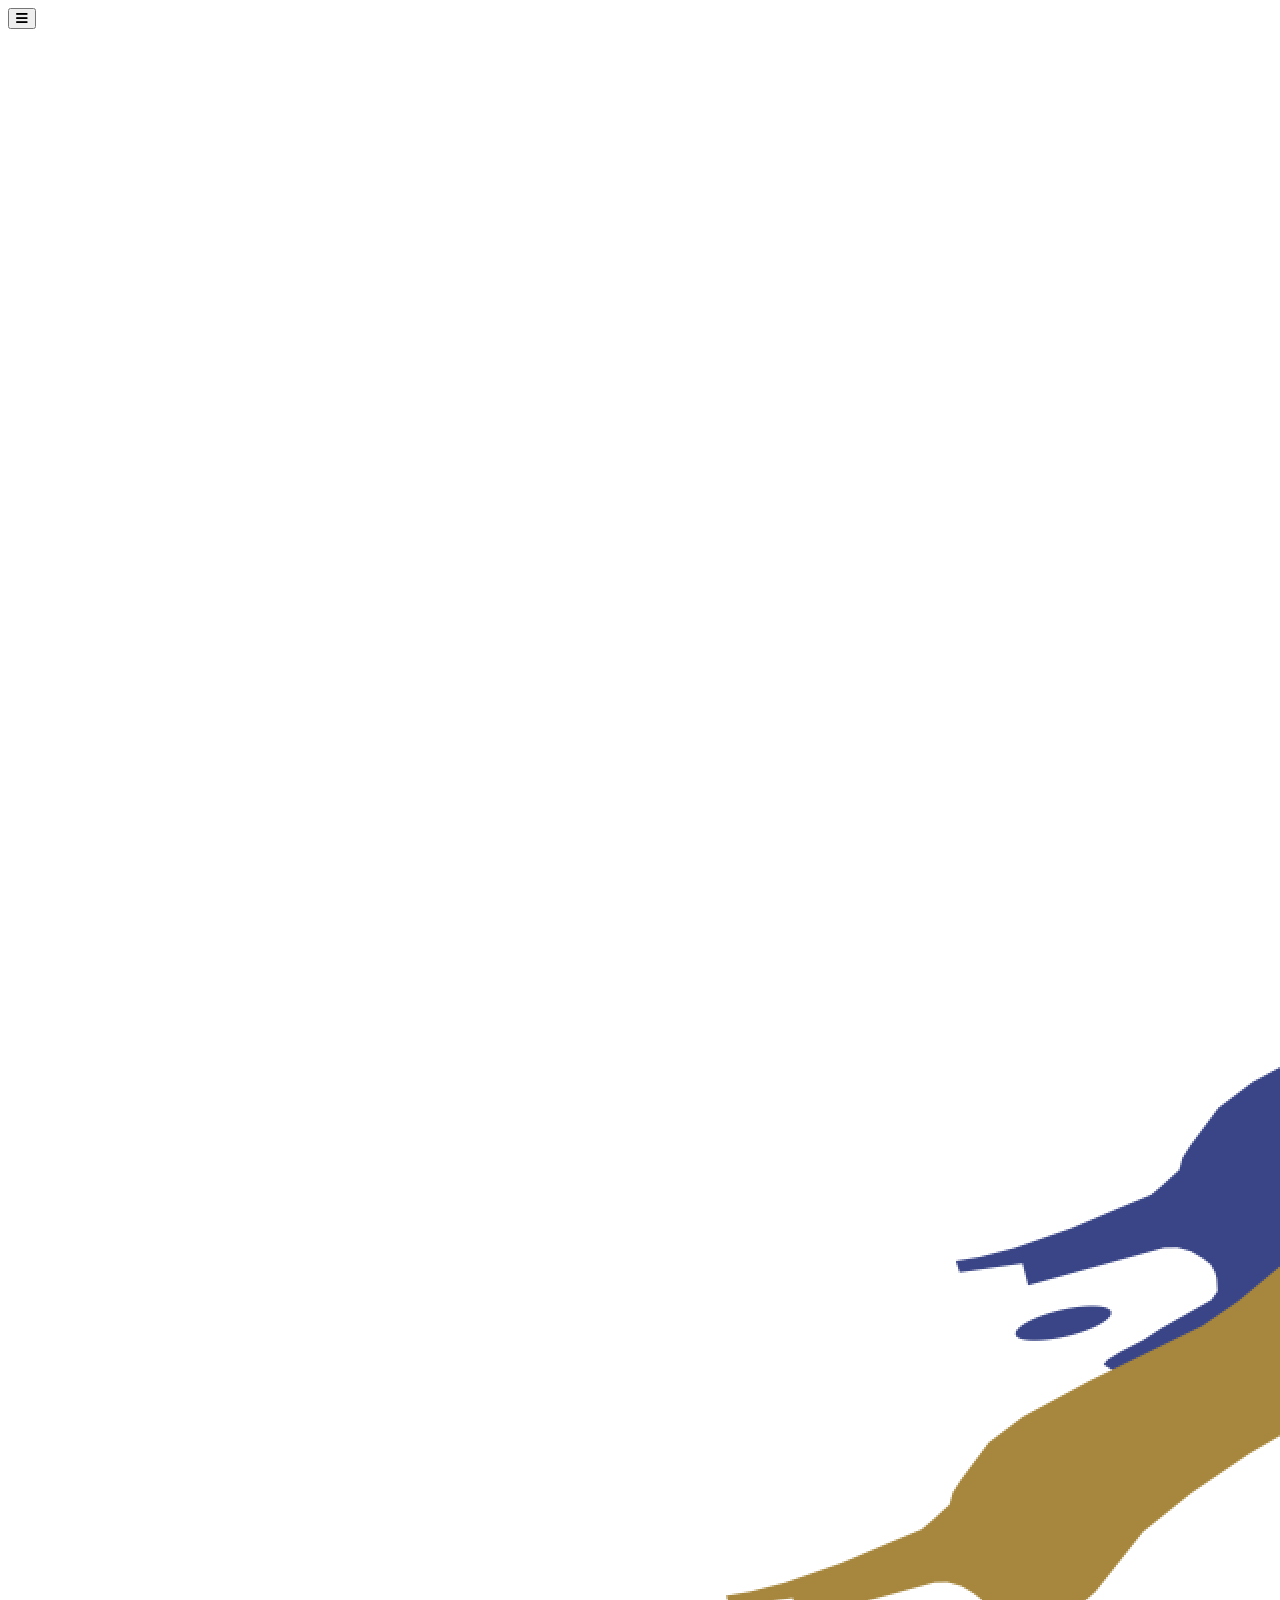
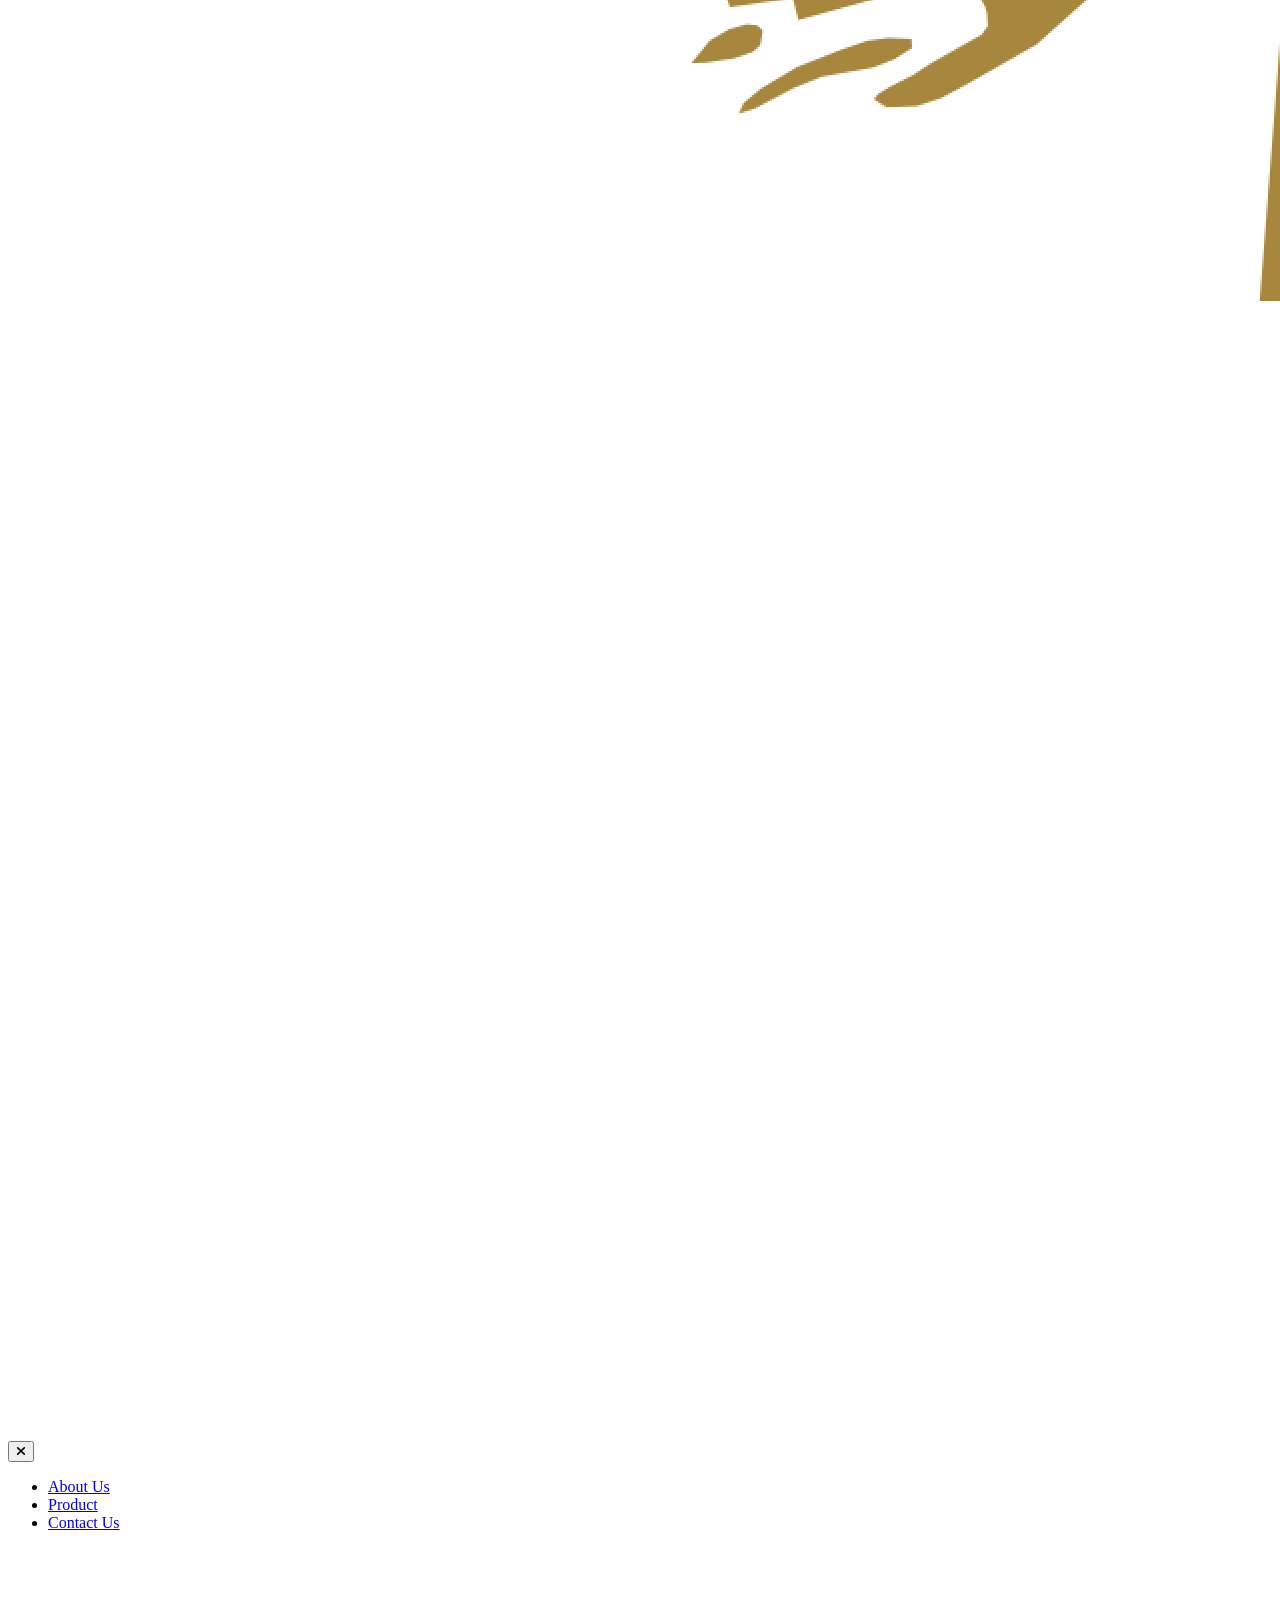
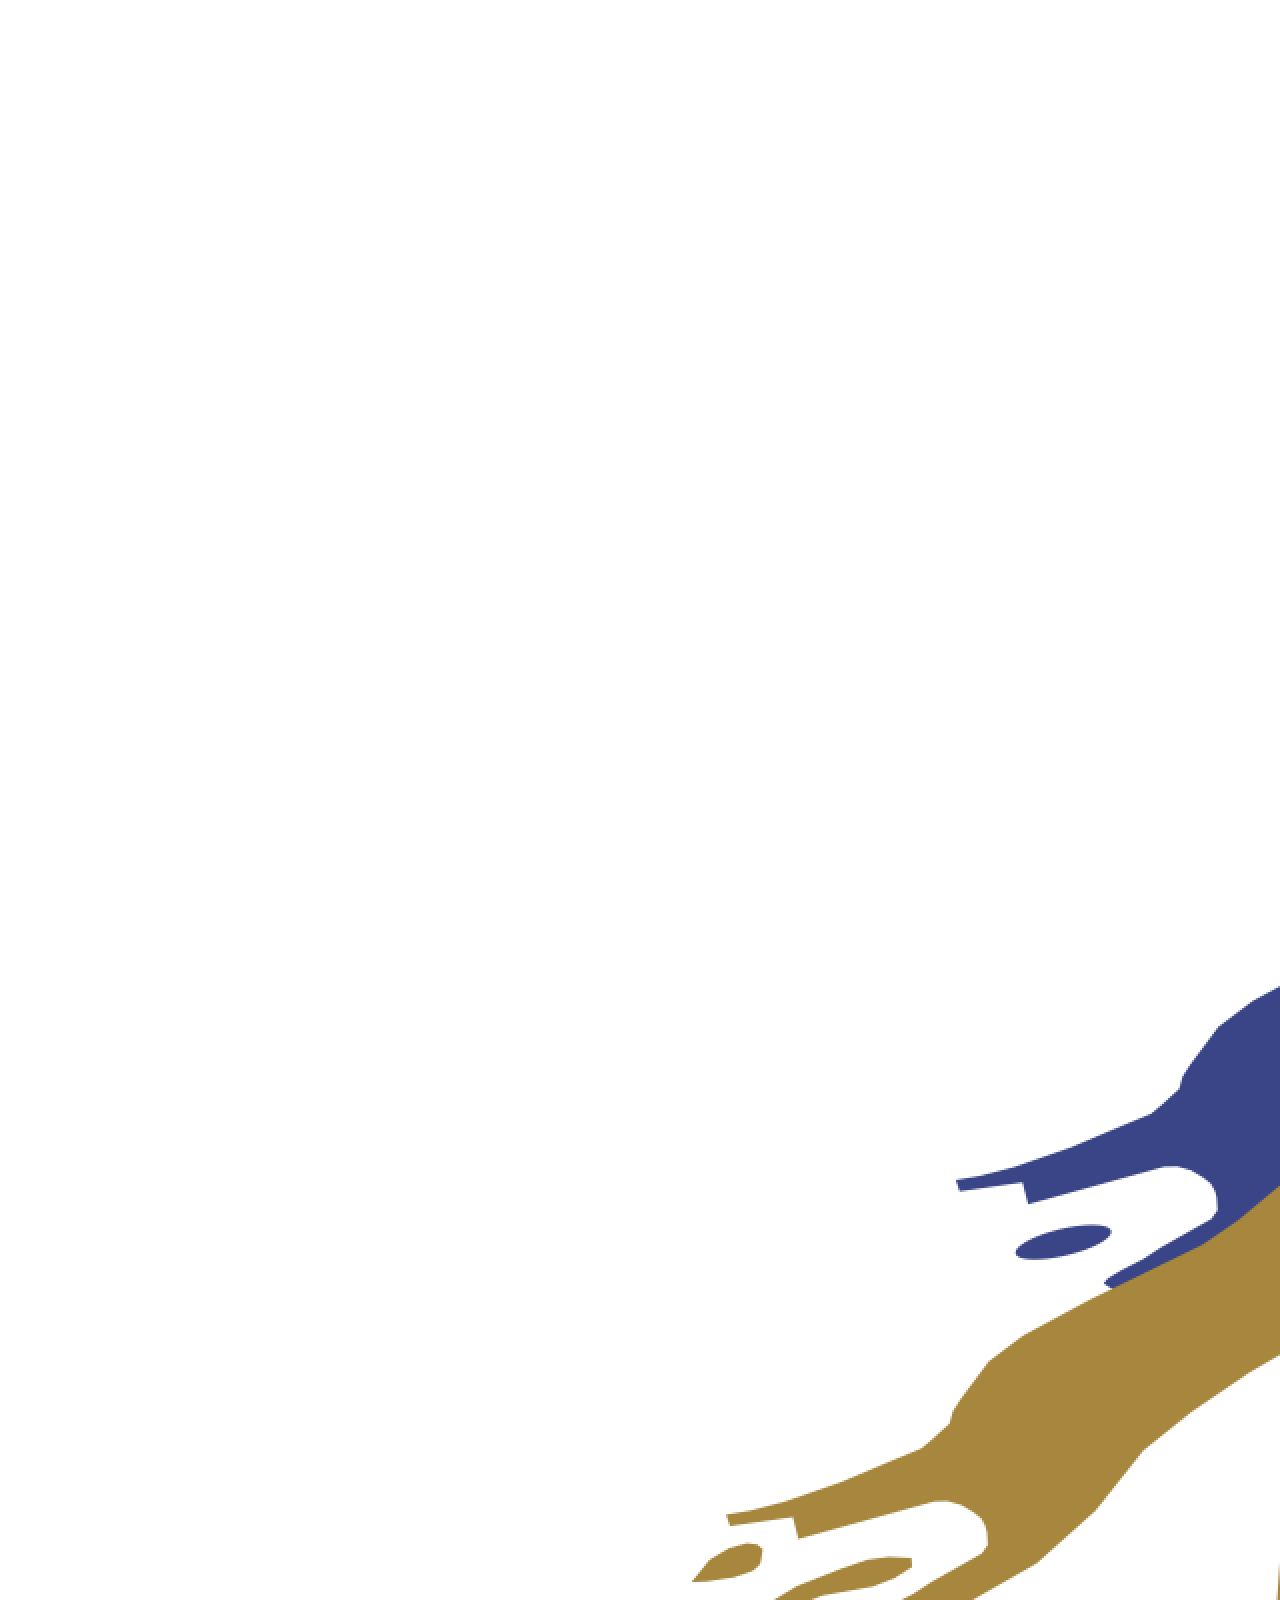
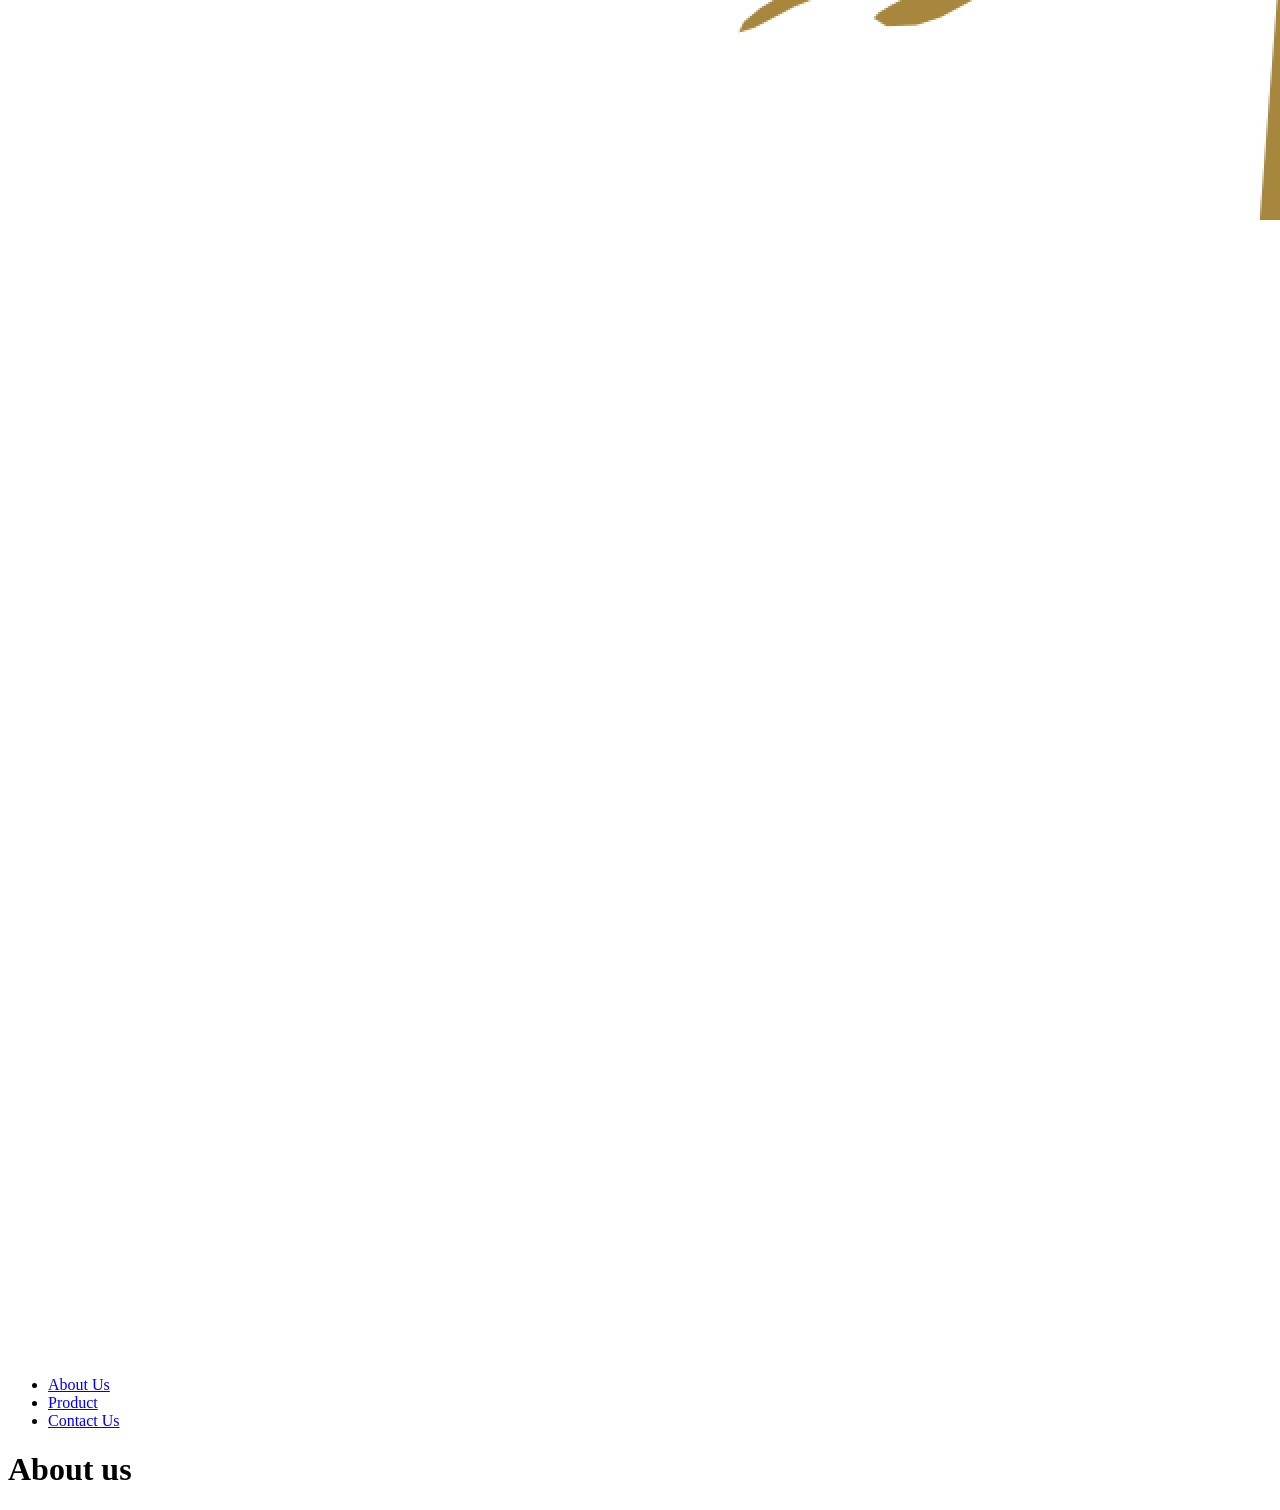
==== about.html @ f85d08b4 "Navlink active working" ====
<!DOCTYPE html>
<html lang="en">

<head>
    <meta charset="UTF-8">
    <meta name="viewport" content="width=device-width, initial-scale=1.0">
    <!-- <script src="https://cdn.tailwindcss.com"></script> -->
    <link href="./css/output.css" rel="stylesheet">
    <link rel="stylesheet" href="https://cdnjs.cloudflare.com/ajax/libs/font-awesome/6.1.1/css/all.min.css" />
    <!-- <script src="/js/tailwind.js" type="module"></script> -->

    <title>About us</title>
</head>

<body>

    <nav>
        <div class="relative">

        <div class="lg:hidden flex p-2 m-2 max-h-16">

            <button id="open-hamburger" class="">
                <i class="fa-solid fa-bars  text-fontColor-dark-1 text-2xl"></i>
            </button>
            <div class="flex-[2] flex justify-center items-center overflow-hidden">
                <img class="max-h-full h-24 transform scale-150"
                    src="./assets/image.png" alt="Mercury Electrix">
            </div>
        </div>
        <div id="responsive-navItems-list" class="hidden absolute left-0 top-0  h-[100vh] w-full bg-fontColor-light-1 ">
            <button id="close-hamburger" class="p-5 m-5">
                <i class="fa-solid fa-close  text-fontColor-dark-1 text-2xl"></i>
            </button>
            <div class="flex justify-center items-center p-20 m-20">

                <ul
                    class=" flex-[2] justify-center gap-16 flex flex-col items-center text-xl font-semibold text-fontColor-primary-1">
                    <li class="flex flex-col gap-1 h-12"><a href="about.html">About Us</a>
                        <div  class="nav-active-about self-center w-1/2 h-0.5 bg-fontColor-primary-1"></div>
                    </li>
                    <li class="flex flex-col gap-1 h-12"><a href="products.html">Product</a>
                        <div  class="nav-active-products self-center w-1/2 h-0.5 bg-fontColor-primary-1"></div>
                    </li>
                <li class="flex flex-col gap-1 h-12"><a href="contact.html">Contact Us</a>
                        <div  class="nav-active-contact self-center w-1/2 h-0.5 bg-fontColor-primary-1"></div>
                    </li>
                </ul>
            </div>
        </div>
    </div>
</nav>


<nav class="hidden lg:flex p-5 m-5 justify-between items-center  max-h-16">
    <div class="flex-[2] flex justify-start items-center overflow-hidden">
        <img class="h-full max-h-24 object-contain" src="./assets/image.png"
            alt="Mercury Electrix">
    </div>
    <ul class="flex-[2] justify-center gap-16 flex items-center text-lg font-semibold text-fontColor-primary-1">
        <li class="flex flex-col gap-1 h-12"><a href="about.html">About Us</a>
            <div  class="nav-active-about self-center w-1/2 h-0.5 bg-fontColor-primary-1"></div>
        </li>
        <li class="flex flex-col gap-1 h-12"><a href="products.html">Product</a>
            <div  class="nav-active-products self-center w-1/2 h-0.5 bg-fontColor-primary-1"></div>
        </li>
    <li class="flex flex-col gap-1 h-12"><a href="contact.html">Contact Us</a>
            <div  class="nav-active-contact self-center w-1/2 h-0.5 bg-fontColor-primary-1"></div>
        </li>
    </ul>
</nav>

    <h1>About us</h1>
</body>
<script src="./js/nav.js" type="module"></script>
<script src="./js/index.js" type="module"></script>

</html>
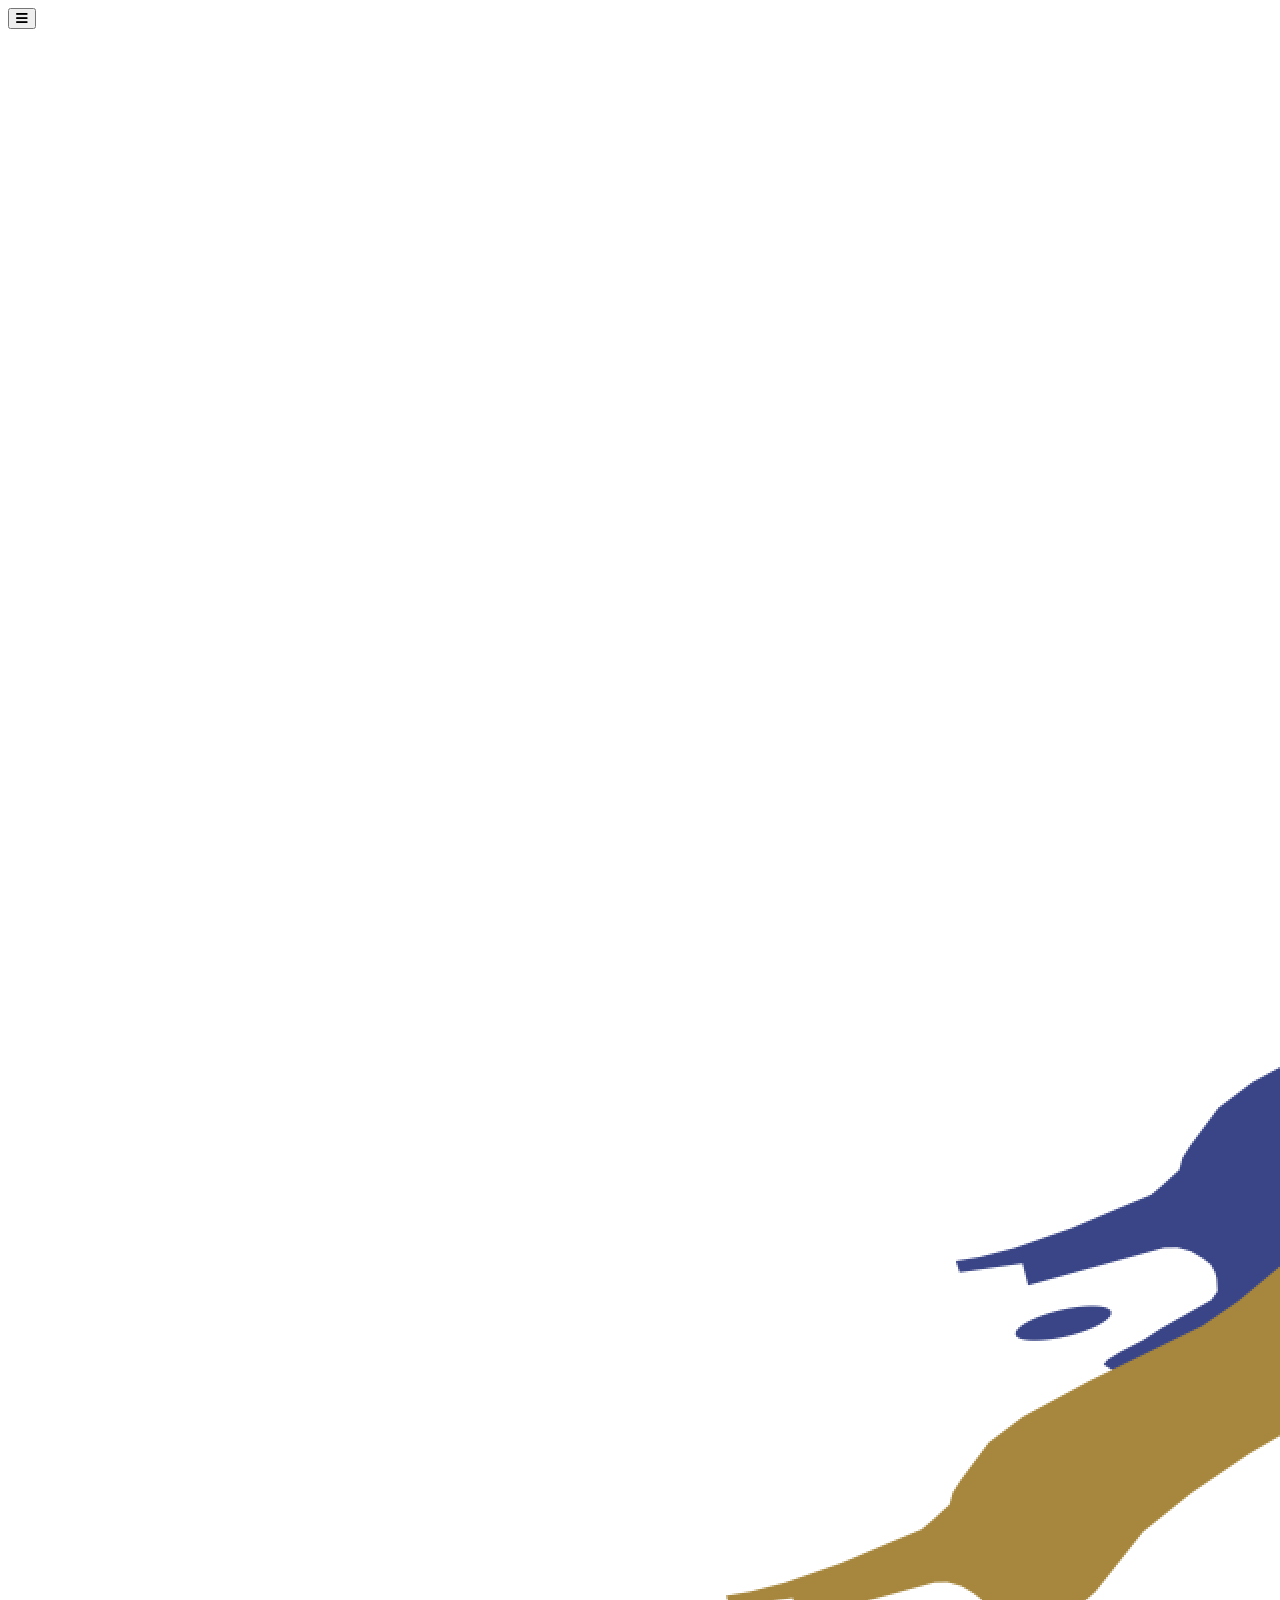
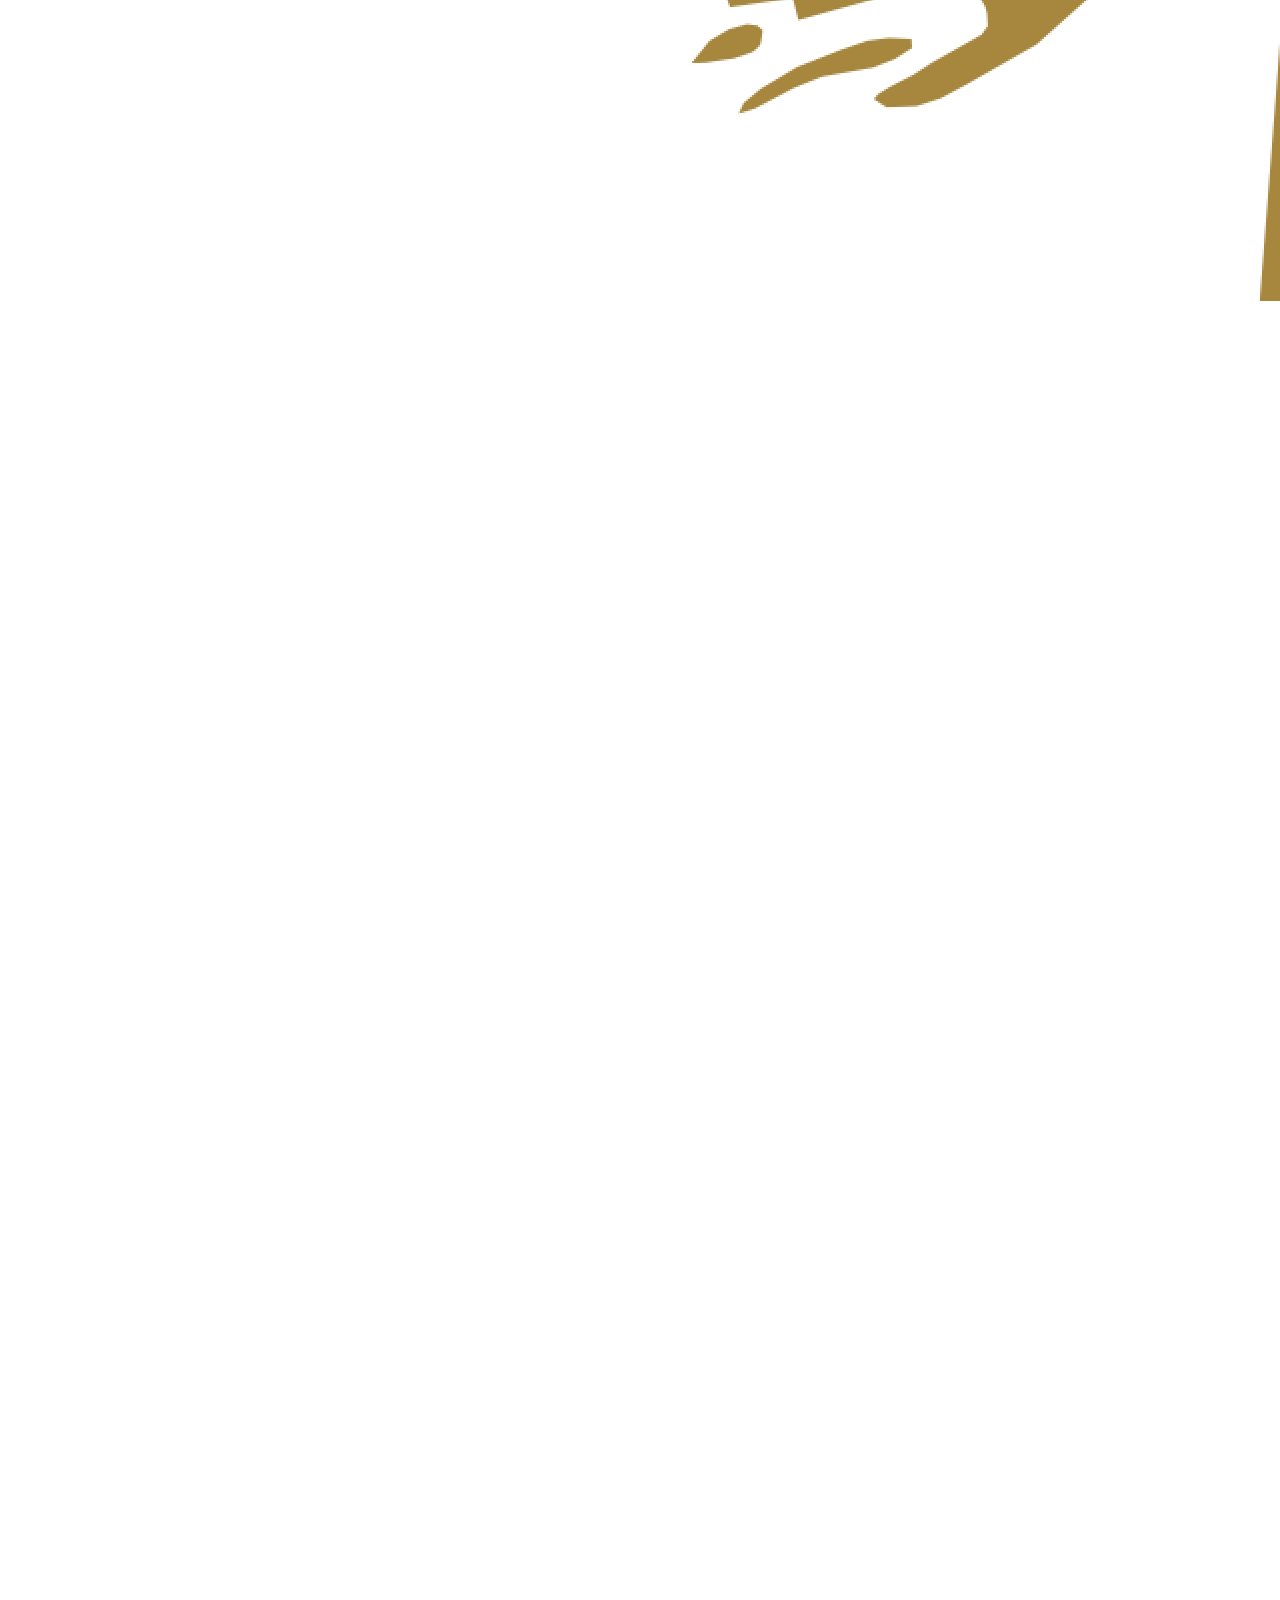
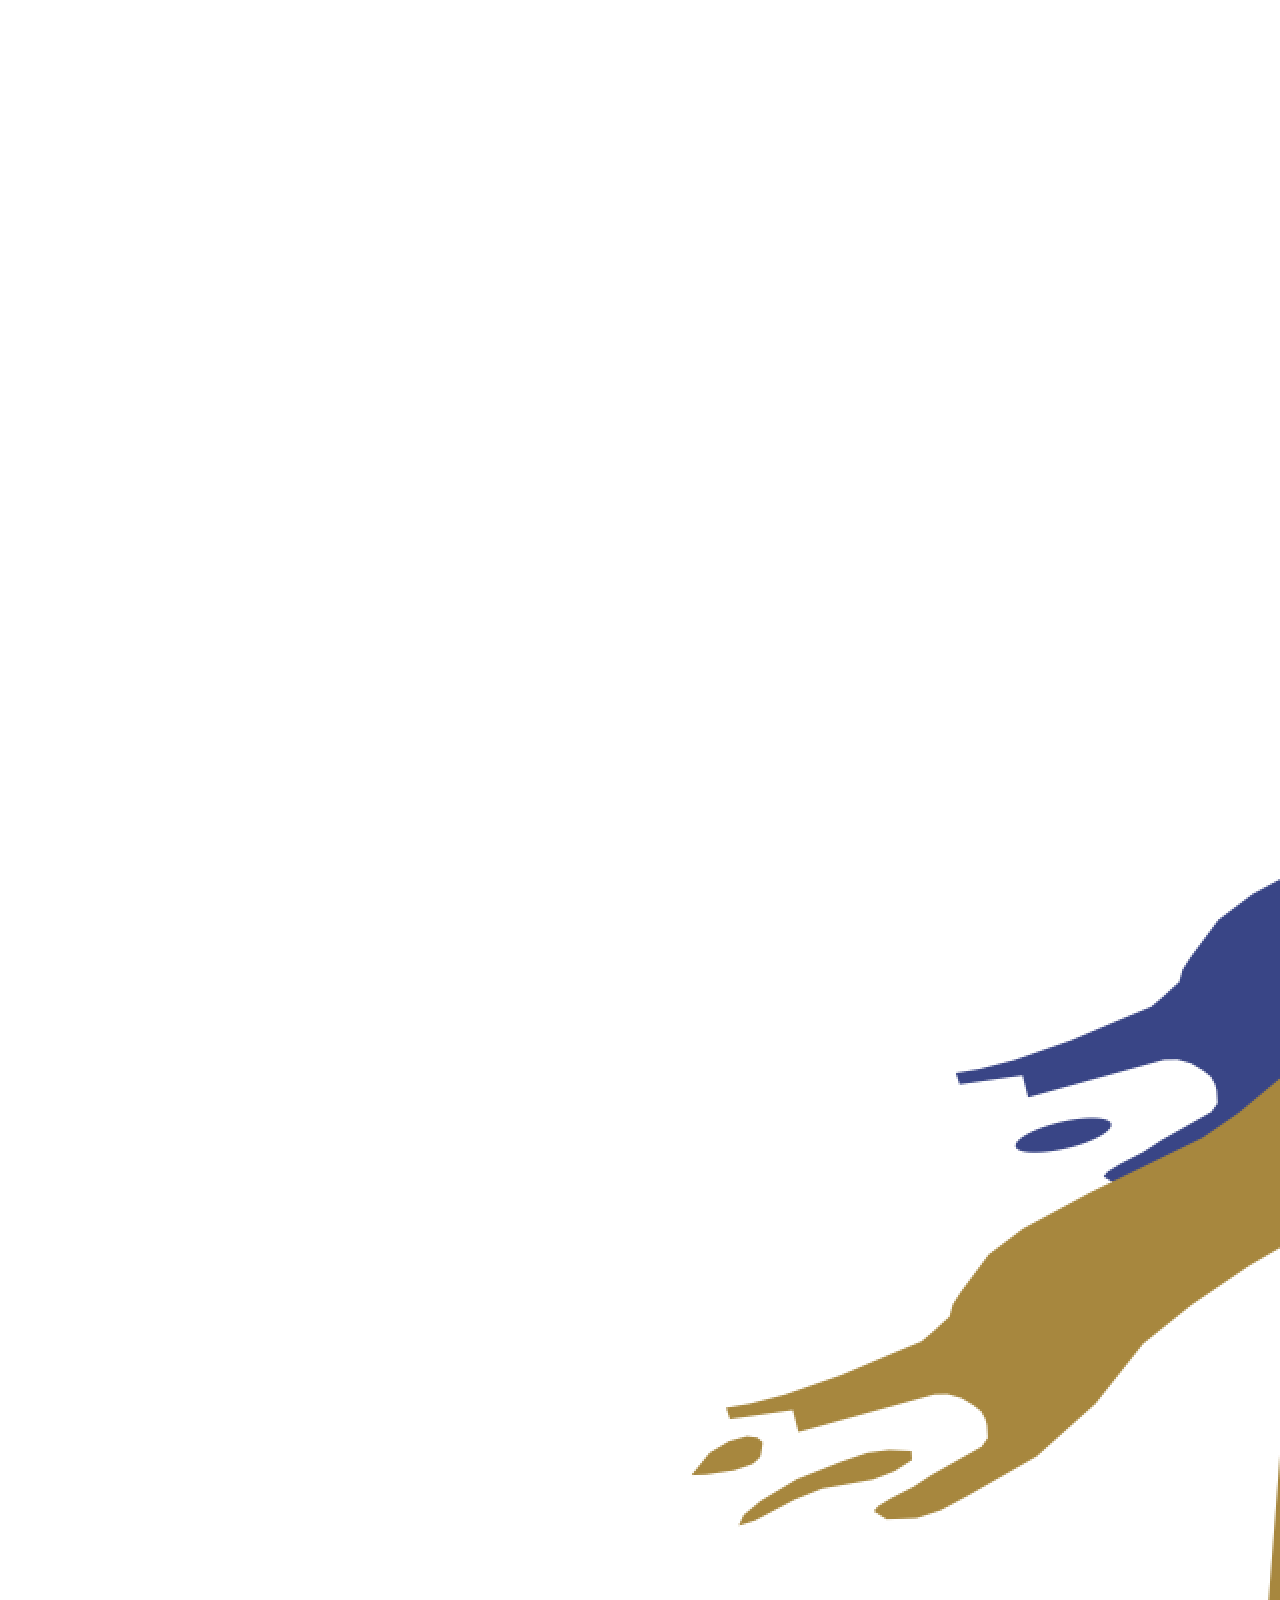
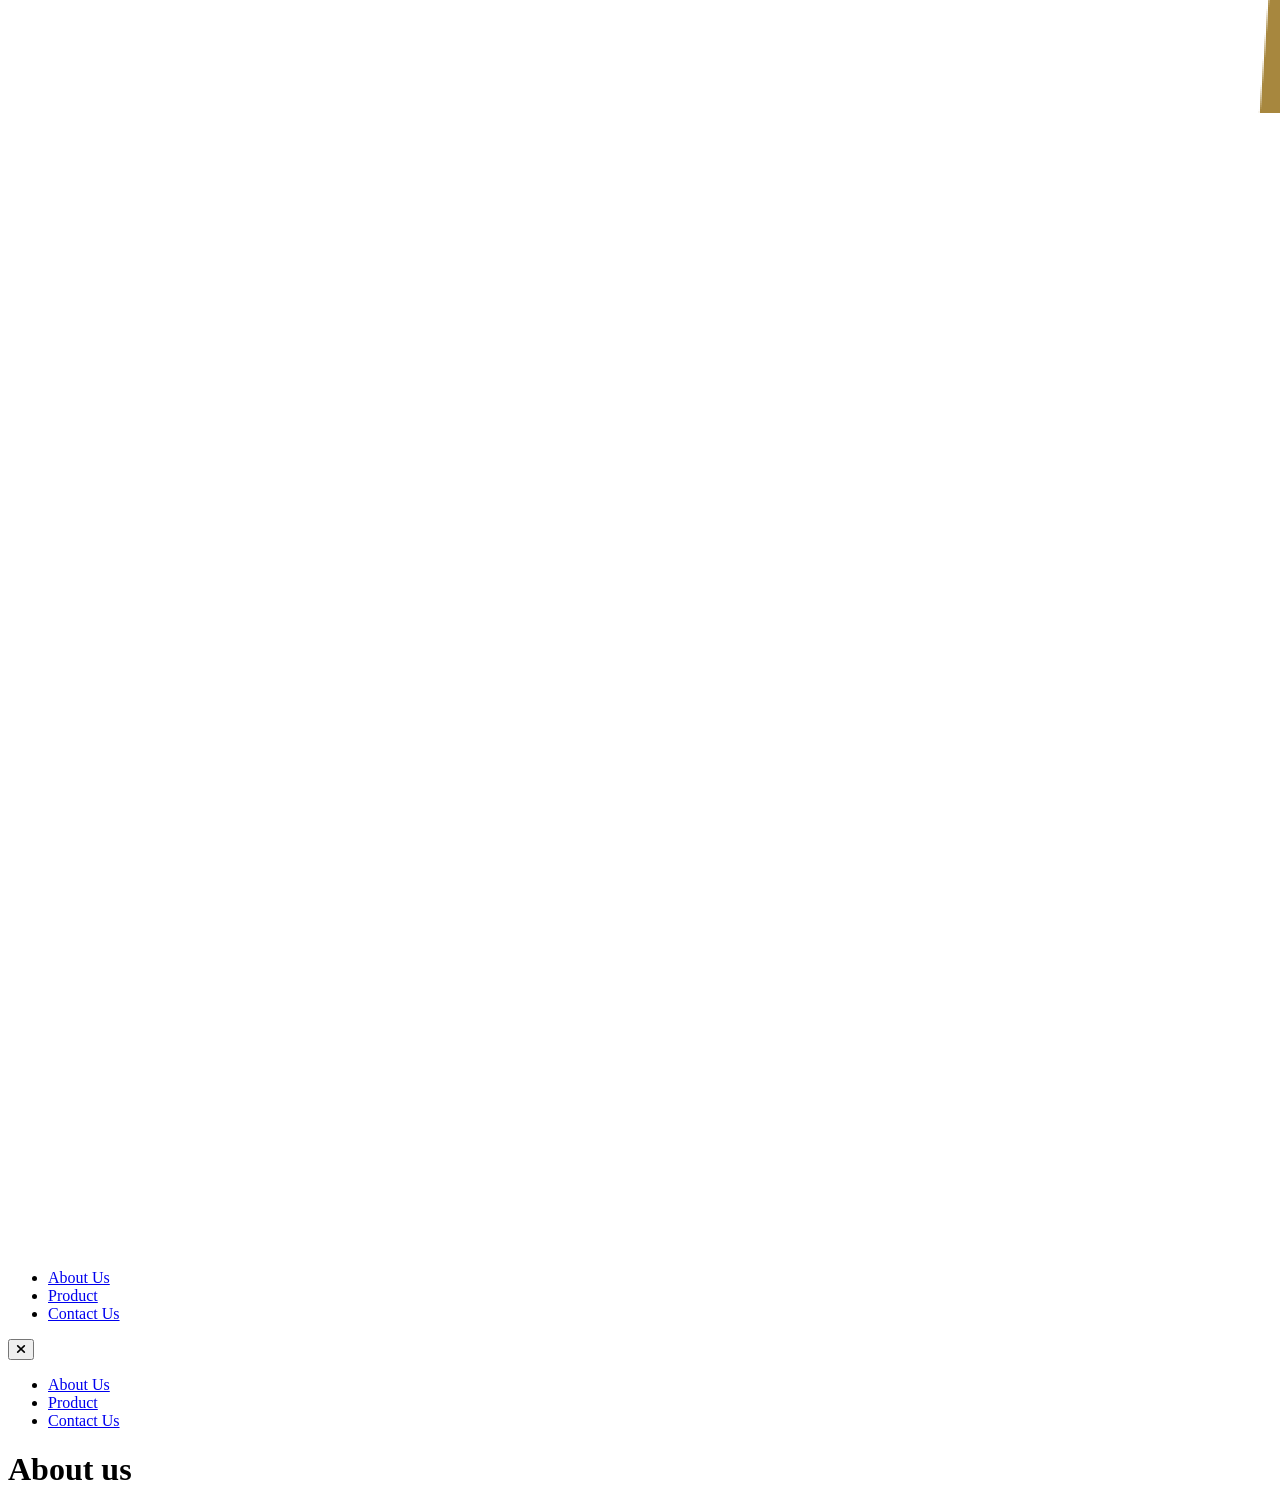
==== commit a7f10536: "Hom page, navbar complted" ====
--- a/about.html
+++ b/about.html
@@ -13,61 +13,66 @@
 </head>
 
 <body>
+    <header class=" fixed top-0  w-[100vw] bg-white  p-2 box-border ">
 
-    <nav>
-        <div class="relative">
+        <nav id="nav-mobile" class=">
+            <div class="relative">
 
-        <div class="lg:hidden flex p-2 m-2 max-h-16">
+                <div class="lg:hidden flex p-2 m-2 max-h-16">
 
-            <button id="open-hamburger" class="">
-                <i class="fa-solid fa-bars  text-fontColor-dark-1 text-2xl"></i>
-            </button>
-            <div class="flex-[2] flex justify-center items-center overflow-hidden">
-                <img class="max-h-full h-24 transform scale-150"
-                    src="./assets/image.png" alt="Mercury Electrix">
+                    <button id="open-hamburger" class="">
+                        <i class="fa-solid fa-bars  text-fontColor-dark-1 text-2xl"></i>
+                    </button>
+                    <a class="flex-[2] flex justify-center items-center overflow-hidden" href="./index.html">
+                        <img class="max-h-full h-12 transform scale-125" src="./assets/image.png"
+                            alt="Mercury Electrix">
+                    </a>
+                </div>
+
             </div>
-        </div>
-        <div id="responsive-navItems-list" class="hidden absolute left-0 top-0  h-[100vh] w-full bg-fontColor-light-1 ">
-            <button id="close-hamburger" class="p-5 m-5">
-                <i class="fa-solid fa-close  text-fontColor-dark-1 text-2xl"></i>
-            </button>
-            <div class="flex justify-center items-center p-20 m-20">
+        </nav>
 
-                <ul
-                    class=" flex-[2] justify-center gap-16 flex flex-col items-center text-xl font-semibold text-fontColor-primary-1">
-                    <li class="flex flex-col gap-1 h-12"><a href="about.html">About Us</a>
-                        <div  class="nav-active-about self-center w-1/2 h-0.5 bg-fontColor-primary-1"></div>
-                    </li>
-                    <li class="flex flex-col gap-1 h-12"><a href="products.html">Product</a>
-                        <div  class="nav-active-products self-center w-1/2 h-0.5 bg-fontColor-primary-1"></div>
-                    </li>
+
+        <nav class="hidden lg:flex p-0 m-5 justify-between items-center  h-full max-h-24 ">
+            <a class="flex-[2] flex justify-start items-center overflow-hidden m-2 px-14" href="./index.html">
+                <img class="h-full max-h-24 object-contain" src="./assets/image.png" alt="Mercury Electrix">
+            </a>
+            <ul class="flex-[2] justify-center gap-16 flex items-center text-lg font-semibold text-fontColor-primary-1">
+                <li class="flex flex-col gap-1 h-12"><a href="about.html">About Us</a>
+                    <div class="hidden nav-active-about self-center w-1/2 h-0.5 bg-fontColor-primary-1"></div>
+                </li>
+                <li class="flex flex-col gap-1 h-12"><a href="products.html">Product</a>
+                    <div class="hidden nav-active-products self-center w-1/2 h-0.5 bg-fontColor-primary-1"></div>
+                </li>
                 <li class="flex flex-col gap-1 h-12"><a href="contact.html">Contact Us</a>
-                        <div  class="nav-active-contact self-center w-1/2 h-0.5 bg-fontColor-primary-1"></div>
-                    </li>
-                </ul>
-            </div>
+                    <div class="hidden nav-active-contact self-center w-1/2 h-0.5 bg-fontColor-primary-1"></div>
+                </li>
+            </ul>
+        </nav>
+    </header>
+    <div id="responsive-navItems-list" class="fixed hidden  left-0 top-0  h-[100vh] w-full bg-fontColor-light-1 ">
+        <button id="close-hamburger" class="p-5 m-5">
+            <i class="fa-solid fa-close  text-fontColor-dark-1 text-2xl"></i>
+        </button>
+        <div class="flex justify-center items-center p-20 m-20">
+
+            <ul
+                class=" flex-[2] justify-center gap-16 flex flex-col items-center text-xl font-semibold text-fontColor-primary-1">
+                <li class="flex flex-col gap-1 h-12"><a href="about.html">About Us</a>
+                    <div class="hidden nav-active-about self-center w-1/2 h-0.5 bg-fontColor-primary-1">
+                    </div>
+                </li>
+                <li class="flex flex-col gap-1 h-12"><a href="products.html">Product</a>
+                    <div class="hidden nav-active-products self-center w-1/2 h-0.5 bg-fontColor-primary-1">
+                    </div>
+                </li>
+                <li class="flex flex-col gap-1 h-12"><a href="contact.html">Contact Us</a>
+                    <div class="hidden nav-active-contact self-center w-1/2 h-0.5 bg-fontColor-primary-1">
+                    </div>
+                </li>
+            </ul>
         </div>
     </div>
-</nav>
-
-
-<nav class="hidden lg:flex p-5 m-5 justify-between items-center  max-h-16">
-    <div class="flex-[2] flex justify-start items-center overflow-hidden">
-        <img class="h-full max-h-24 object-contain" src="./assets/image.png"
-            alt="Mercury Electrix">
-    </div>
-    <ul class="flex-[2] justify-center gap-16 flex items-center text-lg font-semibold text-fontColor-primary-1">
-        <li class="flex flex-col gap-1 h-12"><a href="about.html">About Us</a>
-            <div  class="nav-active-about self-center w-1/2 h-0.5 bg-fontColor-primary-1"></div>
-        </li>
-        <li class="flex flex-col gap-1 h-12"><a href="products.html">Product</a>
-            <div  class="nav-active-products self-center w-1/2 h-0.5 bg-fontColor-primary-1"></div>
-        </li>
-    <li class="flex flex-col gap-1 h-12"><a href="contact.html">Contact Us</a>
-            <div  class="nav-active-contact self-center w-1/2 h-0.5 bg-fontColor-primary-1"></div>
-        </li>
-    </ul>
-</nav>
 
     <h1>About us</h1>
 </body>
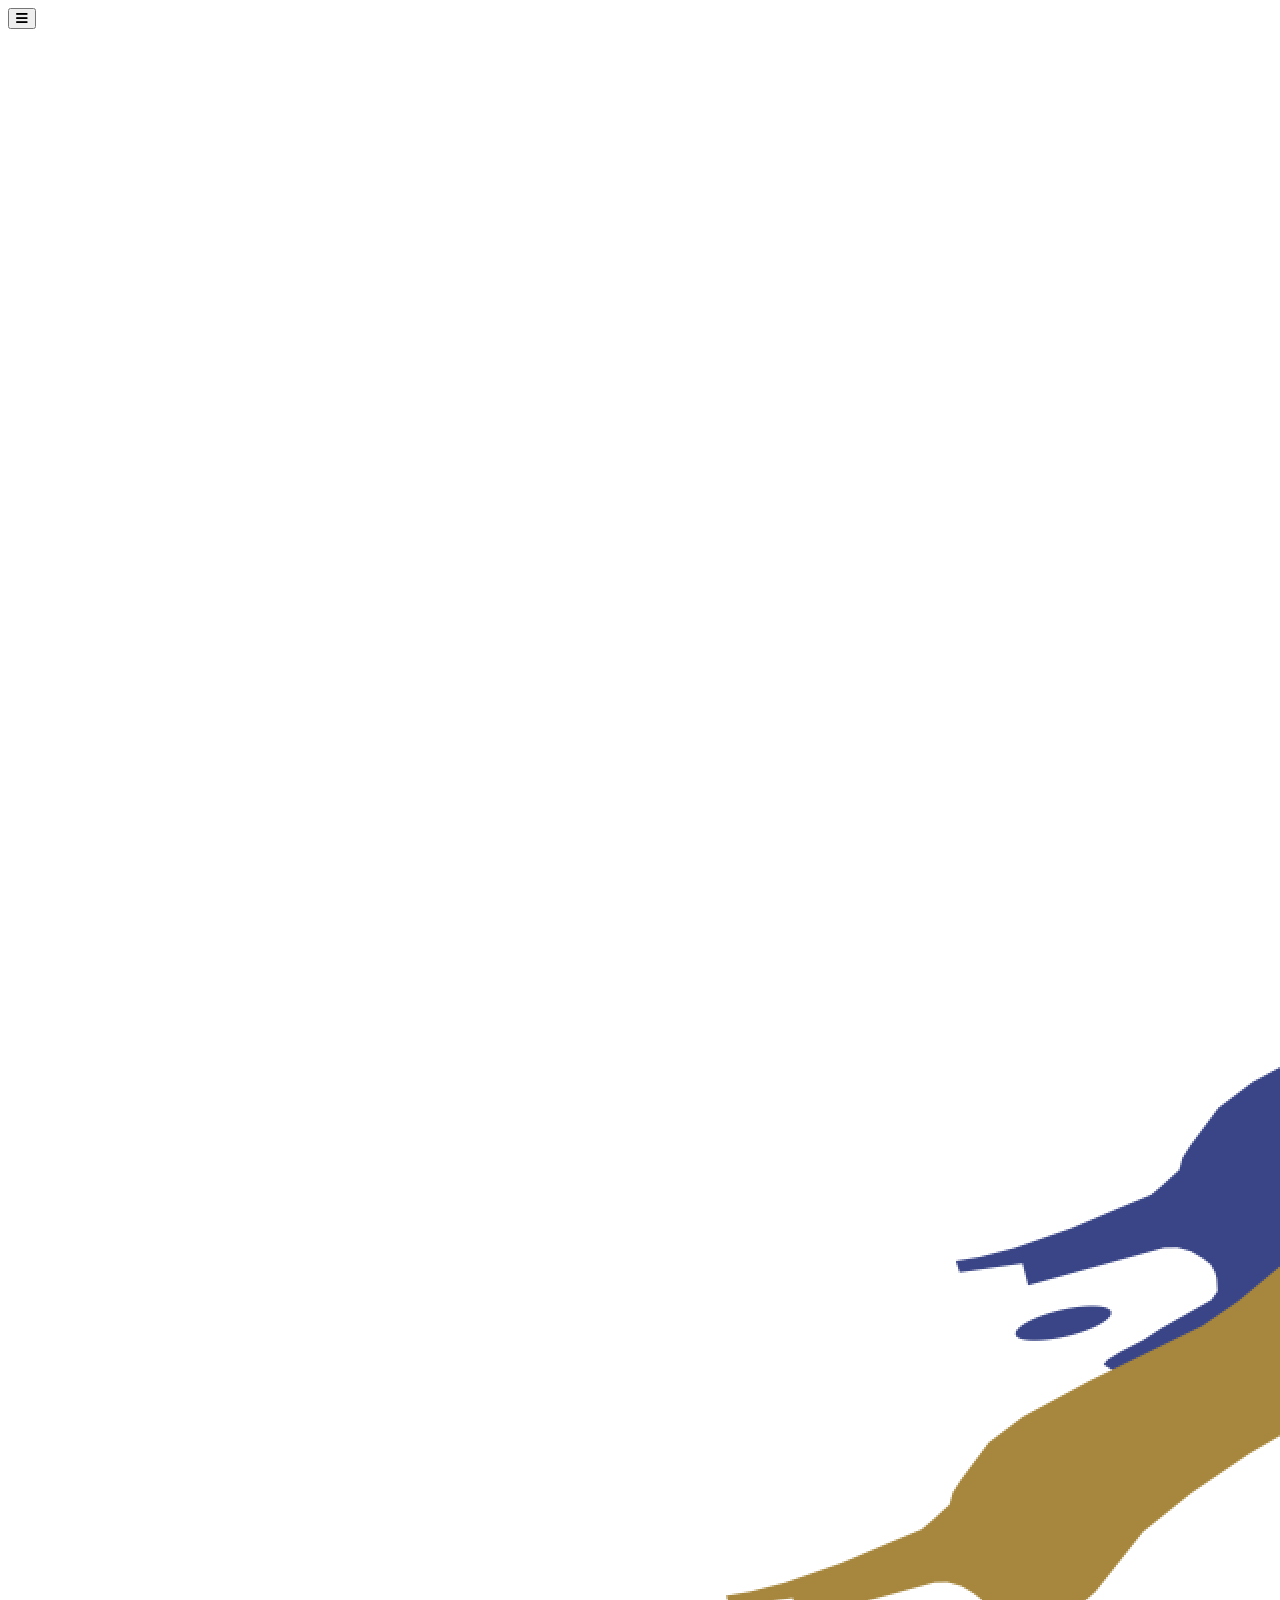
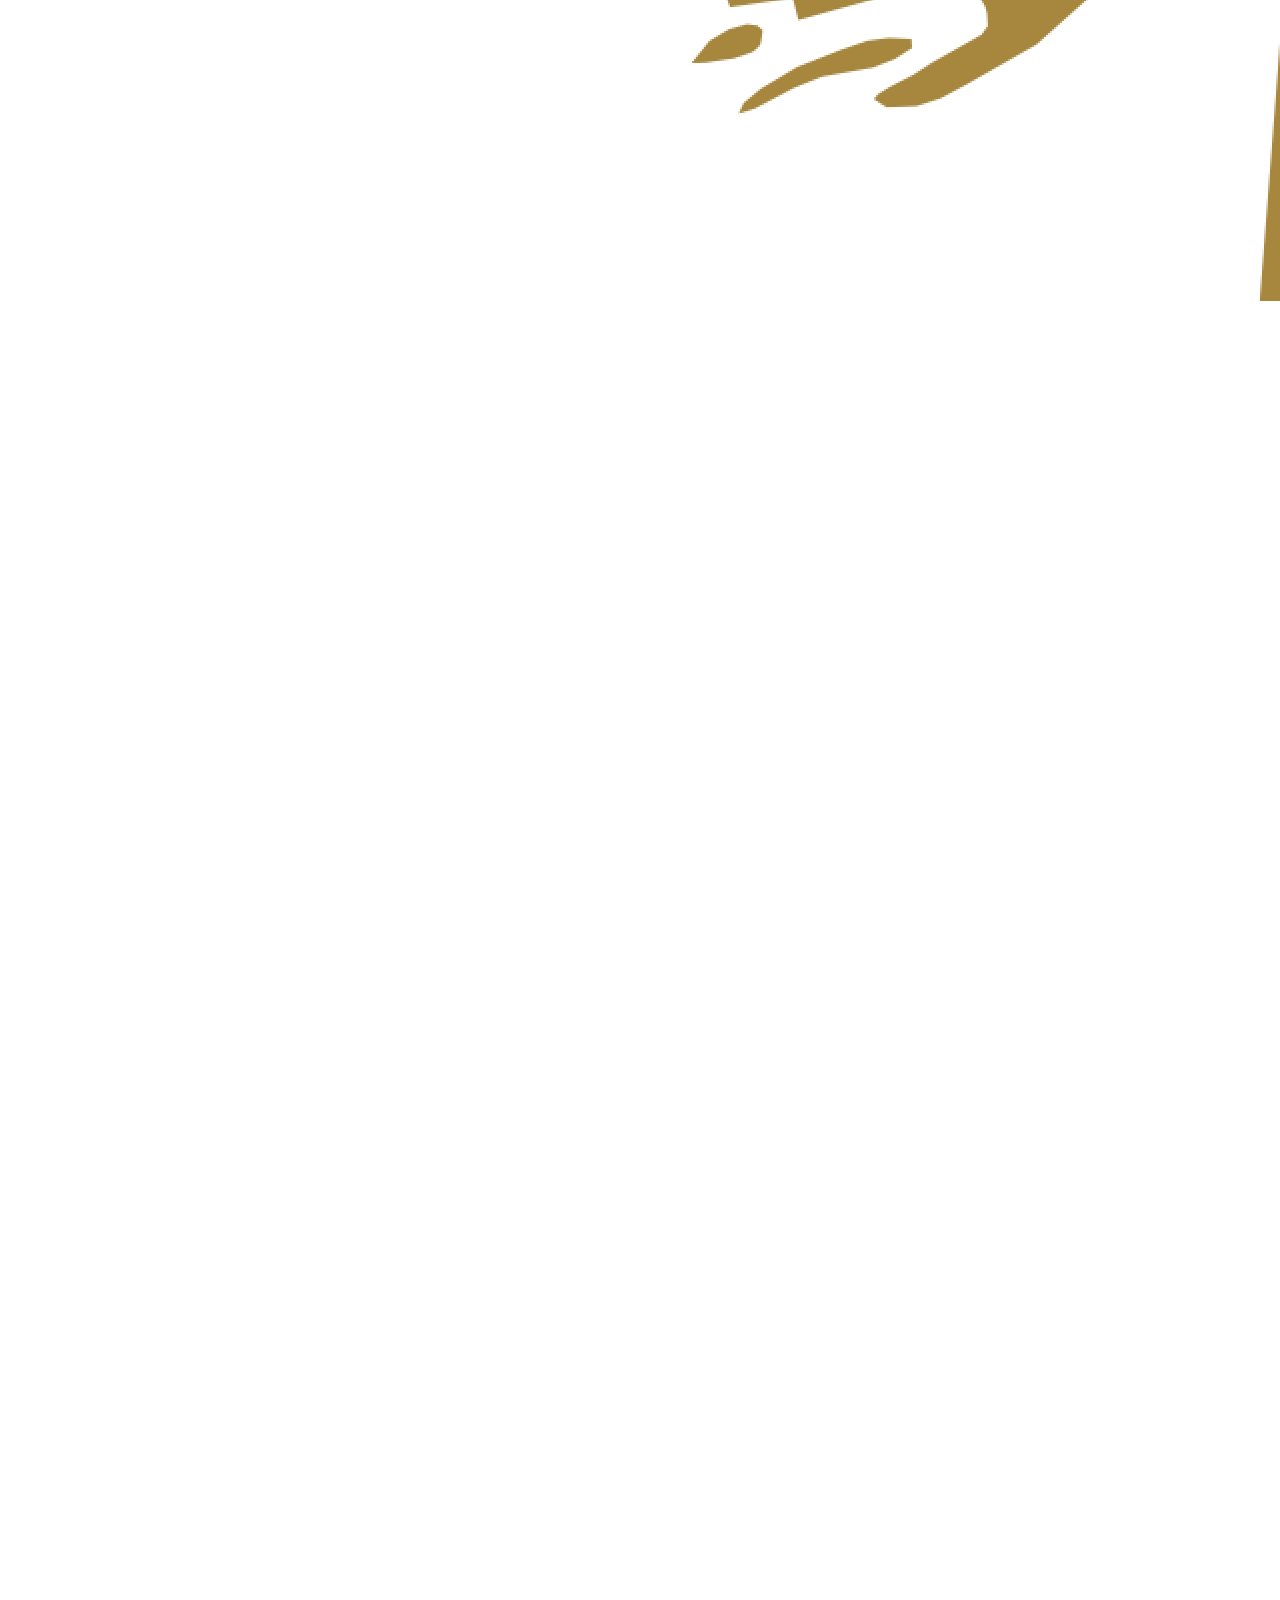
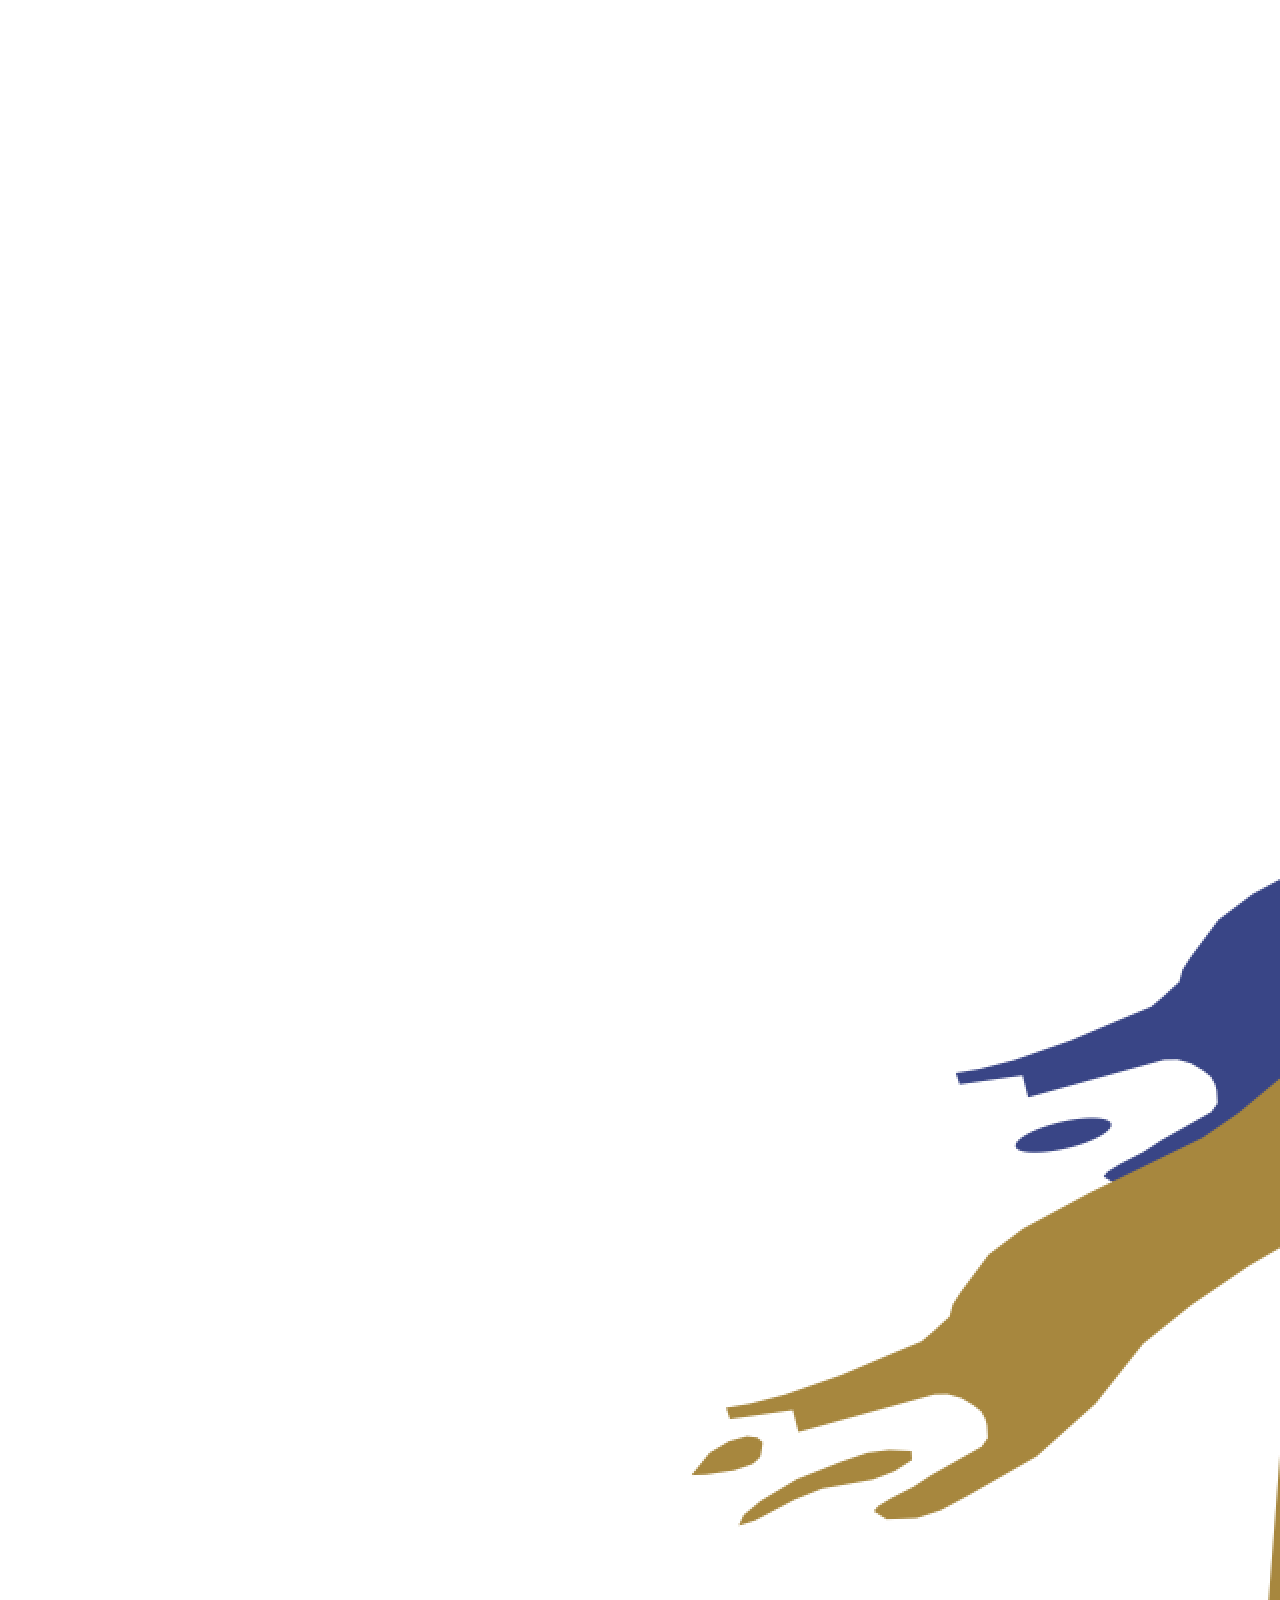
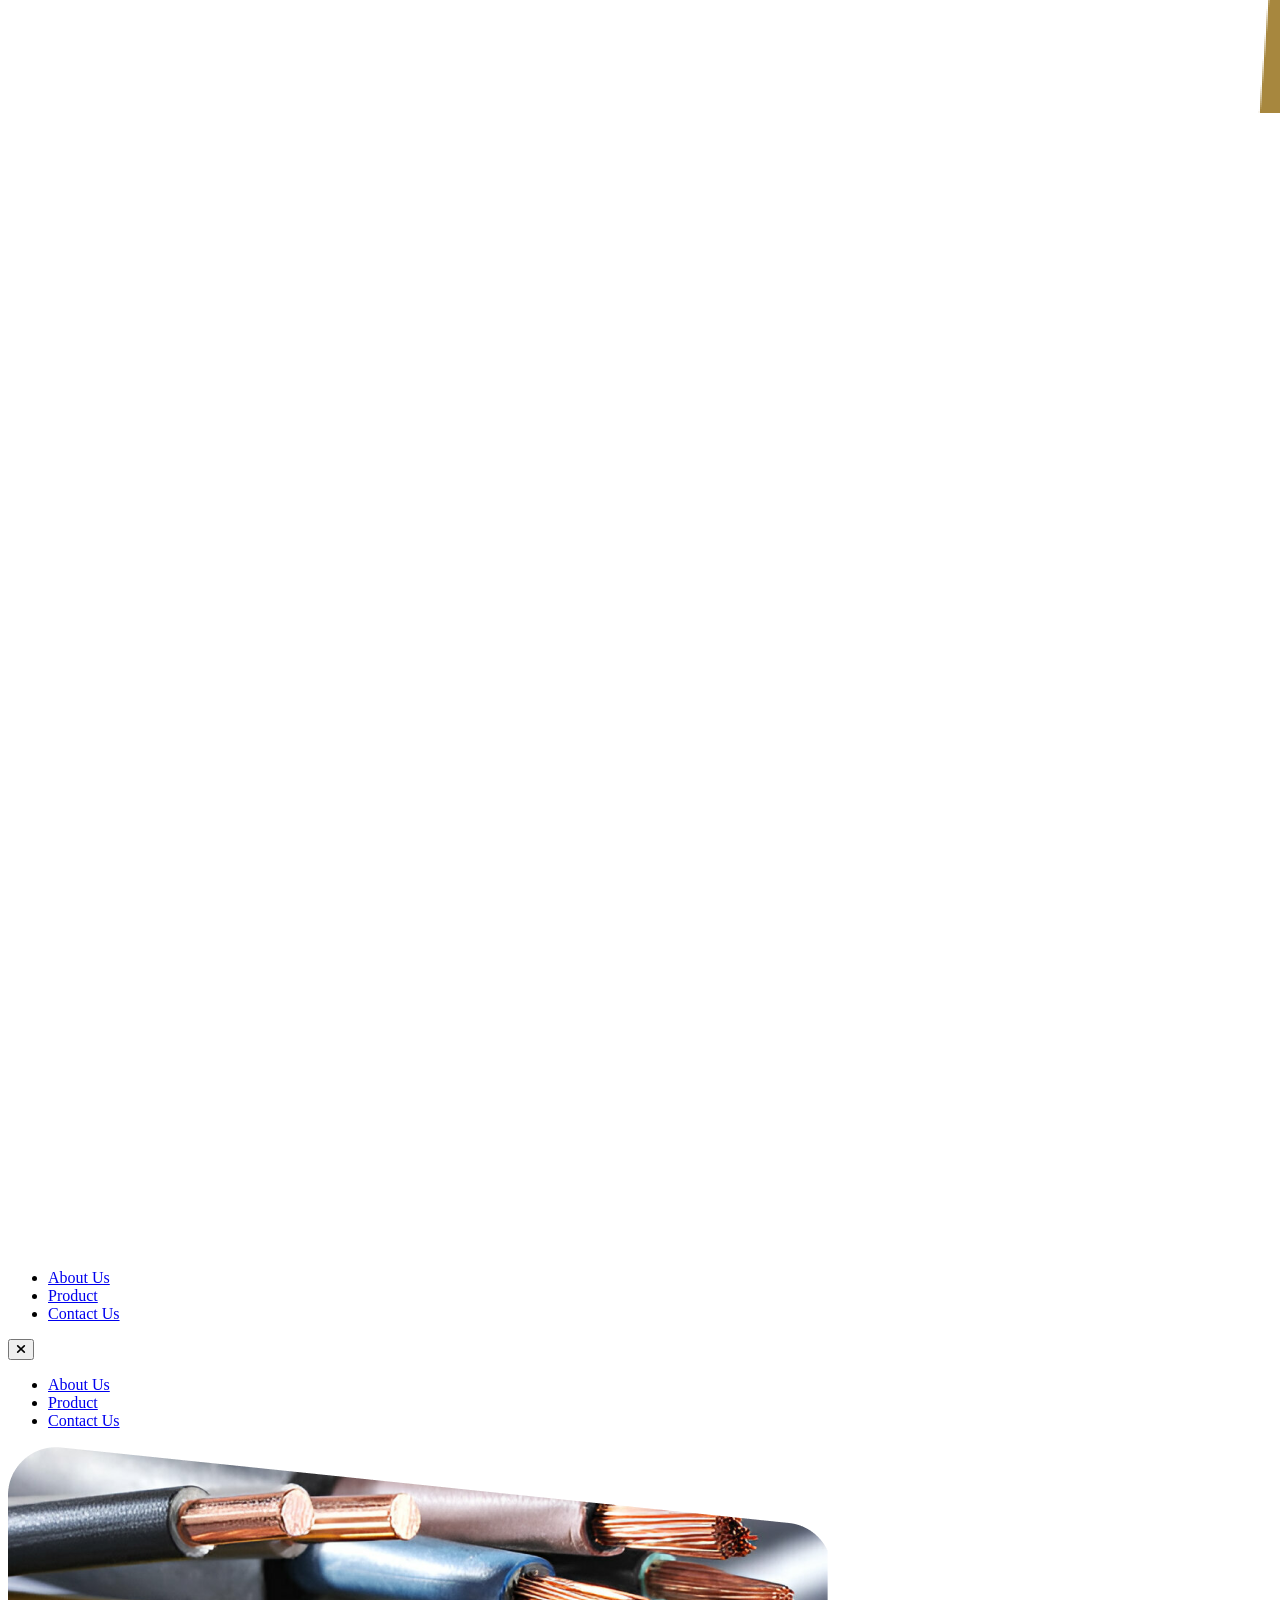
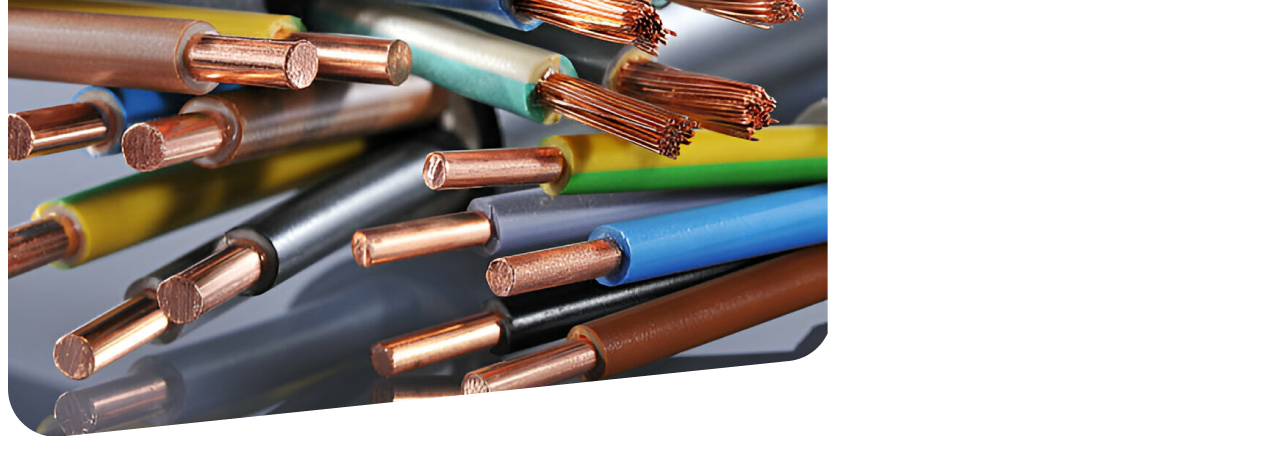
==== commit eeba8248: "product page in progrress" ====
--- a/about.html
+++ b/about.html
@@ -13,12 +13,13 @@
 </head>
 
 <body>
+    <!-- ------------NAV--------- -->
     <header class=" fixed top-0  w-[100vw] bg-white  p-2 box-border ">
 
         <nav id="nav-mobile" class=">
             <div class="relative">
 
-                <div class="lg:hidden flex p-2 m-2 max-h-16">
+                <div class="lg:hidden flex p-2 m-2 mr-4 max-h-16">
 
                     <button id="open-hamburger" class="">
                         <i class="fa-solid fa-bars  text-fontColor-dark-1 text-2xl"></i>
@@ -50,16 +51,16 @@
             </ul>
         </nav>
     </header>
-    <div id="responsive-navItems-list" class="fixed hidden  left-0 top-0  h-[100vh] w-full bg-fontColor-light-1 ">
-        <button id="close-hamburger" class="p-5 m-5">
-            <i class="fa-solid fa-close  text-fontColor-dark-1 text-2xl"></i>
+    <div id="responsive-navItems-list" class="lg:hidden fixed hidden flex-col items-start   left-0 top-0  h-[100vh] w-full bg-fontColor-light-1 ">
+        <button id="close-hamburger" class="p-4 m-4 justify-self-start">
+            <i class="fa-solid fa-close  text-fontColor-dark-1 text-2xl "></i>
         </button>
-        <div class="flex justify-center items-center p-20 m-20">
+        <div class="flex justify-center items-center p-2 m-2 self-center min-h-[60%]   ">
 
             <ul
-                class=" flex-[2] justify-center gap-16 flex flex-col items-center text-xl font-semibold text-fontColor-primary-1">
-                <li class="flex flex-col gap-1 h-12"><a href="about.html">About Us</a>
-                    <div class="hidden nav-active-about self-center w-1/2 h-0.5 bg-fontColor-primary-1">
+                class=" flex-[2]  gap-y-4 flex flex-col items-center text-xl font-semibold text-fontColor-primary-1 text-center justify-items-center ">
+                <li class="flex flex-col gap-1 h-12  min-w-[10rem] self-center"><a href="about.html">About Us</a>
+                    <div class="hidden nav-active-about self-center  w-1/2 h-0.5 bg-fontColor-primary-1">
                     </div>
                 </li>
                 <li class="flex flex-col gap-1 h-12"><a href="products.html">Product</a>
@@ -73,10 +74,18 @@
             </ul>
         </div>
     </div>
+    <!-- ------------NAV--------- -->
+    <section id="about-section" class="container-1">
 
-    <h1>About us</h1>
+
+    </section>
+    <div class=" p-5 m-5 border-2  ">
+        <img class="border-8 h-40 w-40"  src="/assets/wires.png"  alt="img" />
+    </div>
+    <!-- <h1>About us</h1> -->
+
 </body>
 <script src="./js/nav.js" type="module"></script>
 <script src="./js/index.js" type="module"></script>
 
-</html> +</html>     
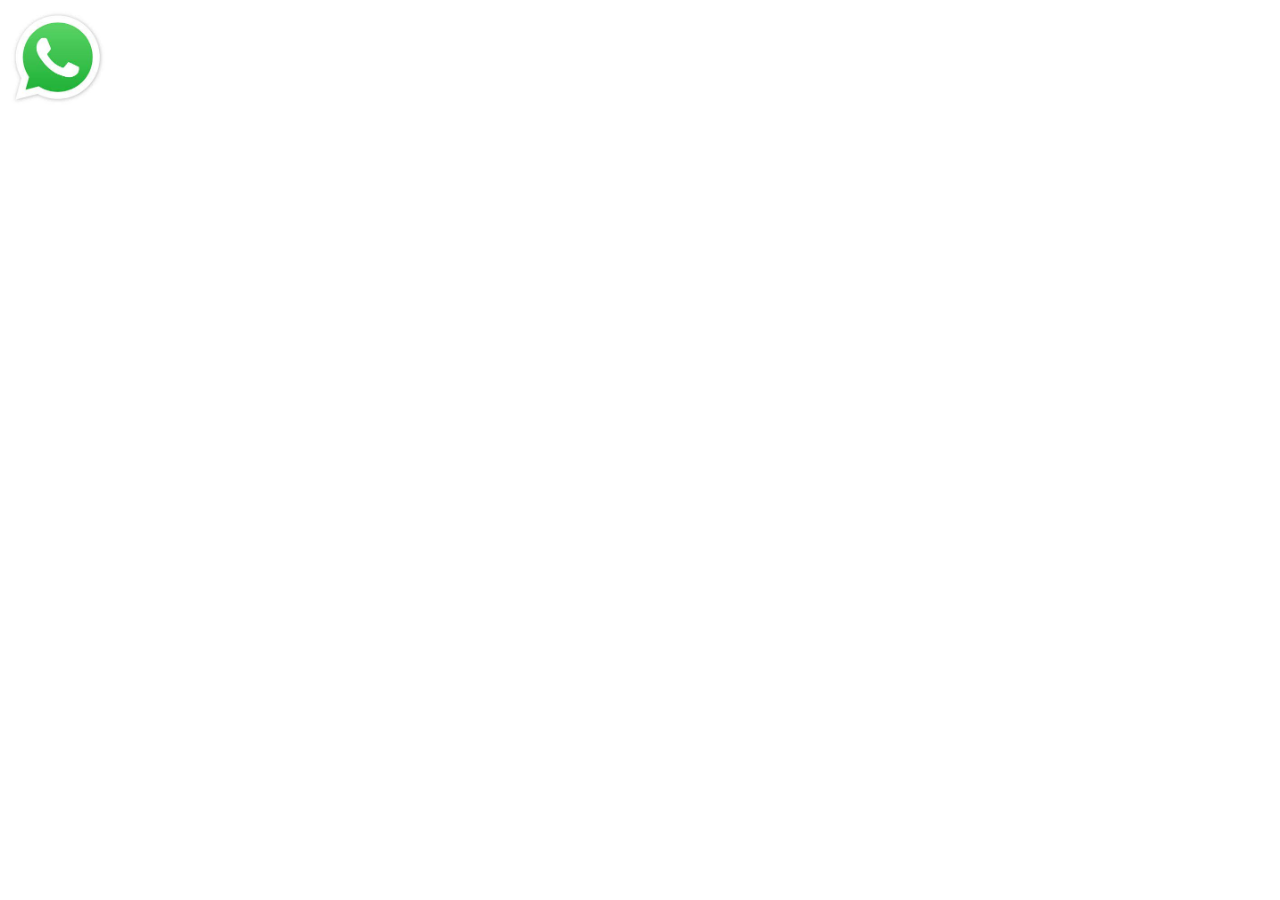
==== commit cd77e085: "WhatsApp & COntact page" ====
--- a/about.html
+++ b/about.html
@@ -13,77 +13,14 @@
 </head>
 
 <body>
-    <!-- ------------NAV--------- -->
-    <header class=" fixed top-0  w-[100vw] bg-white  p-2 box-border ">
-
-        <nav id="nav-mobile" class=">
-            <div class="relative">
-
-                <div class="lg:hidden flex p-2 m-2 mr-4 max-h-16">
-
-                    <button id="open-hamburger" class="">
-                        <i class="fa-solid fa-bars  text-fontColor-dark-1 text-2xl"></i>
-                    </button>
-                    <a class="flex-[2] flex justify-center items-center overflow-hidden" href="./index.html">
-                        <img class="max-h-full h-12 transform scale-125" src="./assets/image.png"
-                            alt="Mercury Electrix">
-                    </a>
-                </div>
-
-            </div>
-        </nav>
-
-
-        <nav class="hidden lg:flex p-0 m-5 justify-between items-center  h-full max-h-24 ">
-            <a class="flex-[2] flex justify-start items-center overflow-hidden m-2 px-14" href="./index.html">
-                <img class="h-full max-h-24 object-contain" src="./assets/image.png" alt="Mercury Electrix">
+    <div class="relative bg-gray-100 h-64 w-64">
+        <!-- Your content here -->
+        <div class="fixed bottom-4 right-4">
+            <a href="https://api.whatsapp.com/send?phone=8104409285" target="_blank" rel="noopener noreferrer">
+                <img src="/assets/whatsapp.png" alt="WhatsApp" height="100" width="100">
             </a>
-            <ul class="flex-[2] justify-center gap-16 flex items-center text-lg font-semibold text-fontColor-primary-1">
-                <li class="flex flex-col gap-1 h-12"><a href="about.html">About Us</a>
-                    <div class="hidden nav-active-about self-center w-1/2 h-0.5 bg-fontColor-primary-1"></div>
-                </li>
-                <li class="flex flex-col gap-1 h-12"><a href="products.html">Product</a>
-                    <div class="hidden nav-active-products self-center w-1/2 h-0.5 bg-fontColor-primary-1"></div>
-                </li>
-                <li class="flex flex-col gap-1 h-12"><a href="contact.html">Contact Us</a>
-                    <div class="hidden nav-active-contact self-center w-1/2 h-0.5 bg-fontColor-primary-1"></div>
-                </li>
-            </ul>
-        </nav>
-    </header>
-    <div id="responsive-navItems-list" class="lg:hidden fixed hidden flex-col items-start   left-0 top-0  h-[100vh] w-full bg-fontColor-light-1 ">
-        <button id="close-hamburger" class="p-4 m-4 justify-self-start">
-            <i class="fa-solid fa-close  text-fontColor-dark-1 text-2xl "></i>
-        </button>
-        <div class="flex justify-center items-center p-2 m-2 self-center min-h-[60%]   ">
-
-            <ul
-                class=" flex-[2]  gap-y-4 flex flex-col items-center text-xl font-semibold text-fontColor-primary-1 text-center justify-items-center ">
-                <li class="flex flex-col gap-1 h-12  min-w-[10rem] self-center"><a href="about.html">About Us</a>
-                    <div class="hidden nav-active-about self-center  w-1/2 h-0.5 bg-fontColor-primary-1">
-                    </div>
-                </li>
-                <li class="flex flex-col gap-1 h-12"><a href="products.html">Product</a>
-                    <div class="hidden nav-active-products self-center w-1/2 h-0.5 bg-fontColor-primary-1">
-                    </div>
-                </li>
-                <li class="flex flex-col gap-1 h-12"><a href="contact.html">Contact Us</a>
-                    <div class="hidden nav-active-contact self-center w-1/2 h-0.5 bg-fontColor-primary-1">
-                    </div>
-                </li>
-            </ul>
         </div>
     </div>
-    <!-- ------------NAV--------- -->
-    <section id="about-section" class="container-1">
-
-
-    </section>
-    <div class=" p-5 m-5 border-2  ">
-        <img class="border-8 h-40 w-40"  src="/assets/wires.png"  alt="img" />
-    </div>
-    <!-- <h1>About us</h1> -->
-
 </body>
 <script src="./js/nav.js" type="module"></script>
 <script src="./js/index.js" type="module"></script>
